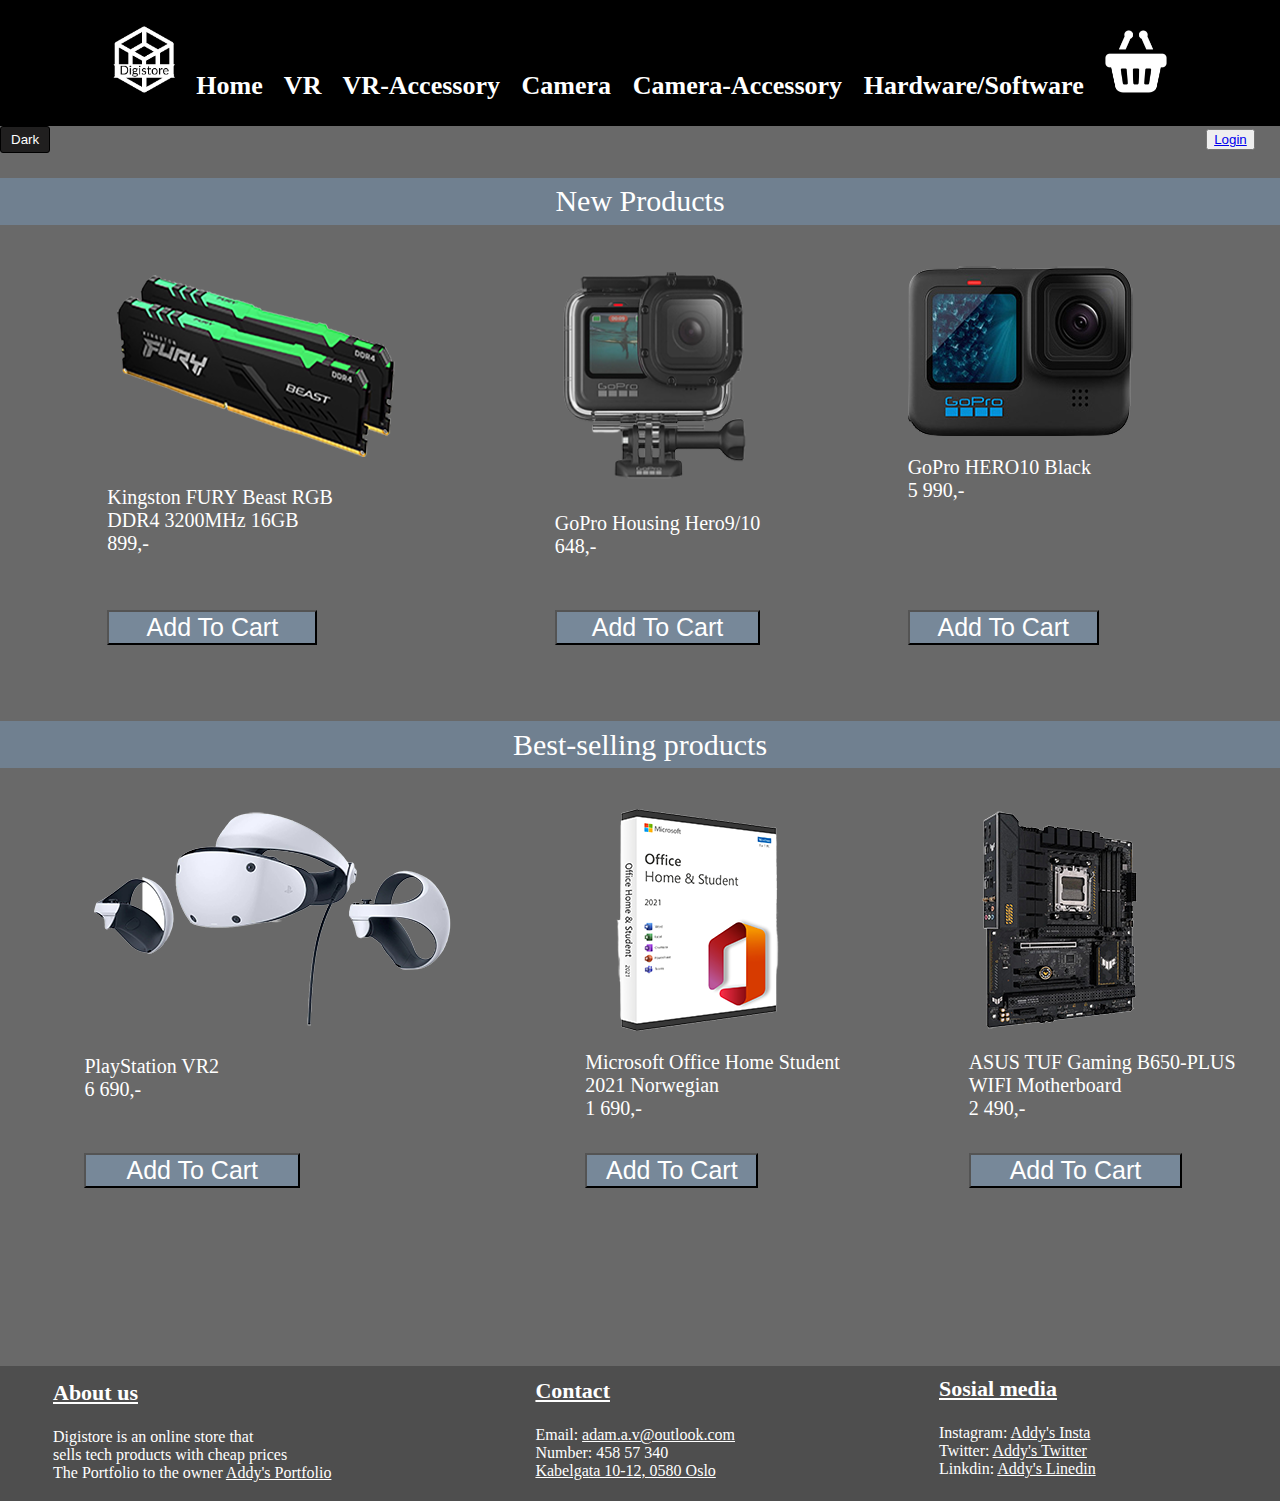
==== Index.html @ d6d9aece "new file:   .vscode/settings.json 	new file:   Bilder/Cart-white.png 	new file:   Bilder/Digistore-l" ====
<!DOCTYPE html>
<html lang="en">

<head>
    <link rel="stylesheet" href="style.css">
    <meta charset="UTF-8">
    <meta http-equiv="X-UA-Compatible" content="IE=edge">
    <meta name="viewport" content="width=device-width, initial-scale=1.0">
    <title>Digistore</title>
    <link rel="icon" type="image/x-icon" href="Bilder/Digistore-logos/Digistore-logos_white.png">
</head>

<body class="scroll">
    <button  type="button" class="collapsible">Menu</button>
    <div class="head">
        <header>
            <img id="Logo" src="Bilder/Digistore-logos/Digistore-logos_white.png" alt="Digistore-logos">
            <a href="Index.html">Home</a>
            <a href="VRs.html">VR</a>
            <a href="VR-Accessory.html">VR-Accessory</a>
            <a href="Cameras.html">Camera</a>
            <a href="Camera-Accessory.html">Camera-Accessory</a>
            <a href="Hardware&Software.html">Hardware/Software</a>
            <a id="CA" href="Cart.html"><img src="Bilder/Cart-white.png" alt="cart" id="cart"><p>Cart</p></a>
        </header>
    </div>

    <button id="dark" onclick="dark()">Dark</button>
    <button id="Login"><a href="index.php">Login</a></button>

    <h2>New Products</h2>
    <div id="Nye-Produkter">
        <div id="RAM">
            <ul class="Produkt">
                <img src="Bilder/Produkter/RAM-16g.png" alt="RAM-16g">
                <p> Kingston FURY Beast RGB <br> DDR4 3200MHz 16GB <br>
                    899,-
                </p>
                <br> <button id="RAM16" >Add To Cart</button>
            </ul>
        </div>

        <div class="GOpro-case">
            <ul class="Produkt">
                <img src="Bilder/Produkter/GOpro-case.png" alt="GOpro-case">
                <p>GoPro Housing Hero9/10
                    <br> 648,-
                </p>
                <br> <button id="GOpro-case" >Add To Cart</button>
            </ul>
        </div>

        <div id="GOPRO">
            <ul class="Produkt">
                <img id="pro" src="Bilder/Produkter/GOpro.png" alt="GOpro">
                <p> GoPro HERO10 Black
                <br> 5 990,-
                </p>
                <button id="GOPRO" style="margin-right: 15%;">Add To Cart</button>
            </ul>
        </div>
    </div>
    <br>
    <br>
    <h2>Best-selling products</h2>
    <div id="Mest-Produkter">
        <div id="Play">
            <ul class="Produkt1"> <img src="Bilder/Produkter/VR4.png" alt="PlayStation VR2 6 690,-">
                <p> PlayStation VR2
                    <br> 6 690,-
                </p>
                <br> <button id="PSVR2" style="margin-right: 42%;">Add To Cart</button>
            </ul>
        </div>

        <div id="Ti">
            <ul class="Produkt1">
                <img src="Bilder/Produkter/Windos10.png" alt="Microsoft Office Home Student 2021 Norwegian 1 690,-">
                <p>Microsoft Office Home Student
                    <br> 2021 Norwegian
                    <br> 1 690,-
                </p>
                <button id="Soft" style="margin-right: 32%;">Add To Cart</button>
            </ul>
        </div>

        <div id="Kort">
            <ul class="Produkt1">
                <img src="Bilder/Produkter/Hovedkort.png" alt="ASUS TUF Gaming B650-PLUS WIFI Motherboard 2 490,-">
                <p>ASUS TUF Gaming B650-PLUS
                    <br> WIFI Motherboard
                    <br> 2 490,-
                </p>
                <button id="Motherboard" style="margin-right: 20%;">Add To Cart</button>
            </ul>
        </div>
    </div>
    <br>
    <br>
    <br>
    <br>
    <br>
    <br>
    <br>
    <br>
    <br>


    <div id="banner">
        <table>
            <td>
                <div id="OM">
                    <h3>About us</h3>
                    <p>Digistore is an online store that <br> sells tech products with cheap prices <br>
                        The Portfolio to the owner <a href="My_work.html">Addy's Portfolio</a> </p>
                </div>
            </td>
            <td>
                <div id="KON">
                    <h3>Contact</h3>
                    <p>Email: <a href="mailTo: adam.a.v@outlook.com">adam.a.v@outlook.com</a><br>
                        Number: 458 57 340 <br>
                        <a href="https://www.google.com/maps?q=Kabelgata+10-12,+0580+Oslo&z=15" target="_blank"
                            arria-label="Kabelgata 10-12, 0580 Oslo - Open link"> <span>Kabelgata 10-12, 0580
                                Oslo</span></a>
                    </p>
                </div>
            </td>
            <td>
                <div id="SOS">
                    <h3>Sosial media</h3>
                    <p>
                        Instagram: <a href="https://www.instagram.com/adamahmed05/" target="_blank">Addy's Insta</a><br>
                        Twitter: <a href="https://twitter.com/005_addy" target="_blank">Addy's Twitter</a><br>
                        Linkdin: <a href="https://www.linkedin.com/in/adam-virk-579bb01aa/" target="_blank">Addy's
                            Linedin</a>
                    </p>
                </div>
            </td>
        </table>
    </div>


    <script src="script.js"></script>
</body>

</html>
---- style.css ----
/*genearlt*/

html,
body {
    margin: 0;
    padding: 0;
    background-color: #696969;
    scrollbar-width: none;
    font-family: "Segoe UI";
}

label {
    color: #ffffff;
}

.contain {
    padding: 16px;
}

form {
    margin-left: 30%;
}

input[type=text],
input[type=password],
input[type=tel],
input[type=number] {
    width: 50%;
    padding: 12px 20px;
    margin: 8px 0;
    display: inline-block;
    border: 1px solid #ccc;
    box-sizing: border-box;
}

.button {
    background-color: #000000;
    color: white;
    padding: 14px 20px;
    margin: 8px 0;
    border: none;
    cursor: pointer;
    width: 20%;
}

.button:hover {
    opacity: 0.8;
}

.scroll {
    overflow-y: scroll;
    /* Add the ability to scroll */
}

/* Hide scrollbar for Chrome, Safari and Opera */
.scroll::-webkit-scrollbar {
    display: none;
}

/* Hide scrollbar for IE, Edge and Firefox */
.scroll {
    -ms-overflow-style: none;
    /* IE and Edge */
    scrollbar-width: none;
    /* Firefox */
}

.head header {
    background-color: #000000;
    padding: 2%;
    word-spacing: 0.4cm;
    font-weight: bold;
    font-size: 26px;
    text-align: center;
}



.head a {
    text-decoration: none;
    color: #ffffff;

}

.head a:hover {
    color: rgb(49, 49, 49);
}

#Logo {
    width: 5%;
    height: 5%;
}

#cart {
    width: 5%;
    height: 5%;
}

#CA p {
    display: none;
}

hr {
    height: 1px;
    border: none;
    background-color: #696969;
}

#banner {
    background-color: #4e4e4e;

}

#banner a {
    color: #ffffff;
}

#banner a:hover {
    color: #778899;
}

#banner h3 {
    margin-top: 2%;
    color: #ffffff;
    font-size: 22px;

    text-decoration: underline;
}

#banner p {
    color: #ffffff;
    font-size: 16px;

}


#OM h3 {
    margin-left: 50px;

}

#OM p {
    margin-left: 50px;
    margin-right: 200px;

}

#KON p {
    margin-right: 200px;
}

.collapsible {
    display: none;
}

#Login {
    margin-left: 90%;
}

@media screen and (max-width: 414px) {
    #banner h3 {
        font-size: 15px;
        margin-top: 2%;
    }

    #banner p {
        font-size: 13px;
    }

    #OM h3 {
        margin-left: 10px;

    }

    #OM p {
        margin-left: 10px;
        margin-right: -2px;

    }

    #KON p {
        margin-right: 21px;
    }

    #OM {
        width: 180px;
    }

    #KON {
        width: 135px;
    }

    #SOS {
        width: 100px;
    }

    .head {
        padding: 0 18px;
        display: none;
        overflow: hidden;
        background-color: #000000
    }

    #cart {
        display: none;
    }

    #CA p {
        display: block;
    }

    #Logo {
        display: none;
    }

    .head header {
        word-spacing: 0%;
        font-size: 20px;
        display: flex;
        flex-direction: column;
    }

    .collapsible {
        background-color: #000000;
        color: #ffffff;
        cursor: pointer;
        padding: 20px;
        width: 100%;
        border: none;
        text-align: left;
        outline: none;
        font-size: 15px;
        display: block;
    }


    .active,
    .collapsible:hover {
        background-color: #000000;
    }
}

.dark {
    background-color: black;
    color: white;

}

.dark a {
    color: rgb(255, 255, 255);
}

.dark a:hover {
    color: #000000;
}

.dark header {
    background-color: #111111;
    color: #ffffff;
}

.dark h2 {
    background-color: #201f1f;
}

.dark td {
    color: black;
}

#dark {
    background-color: #201f1f;
    border: #000000 1px solid;
    padding: 5px 10px;
    color: #ffffff;
    text-decoration: none;
    border-radius: 3px;
    cursor: pointer;

}

.dark #banner {
    background-color: #111111;
}

.dark button {
    background-color: #201f1f;
}




@media screen and (min-width: 2560px) {
    .head header {
        font-size: 29px;
        word-spacing: 2cm;
        text-align: center;
    }

}



/*HJem*/



h2 {
    background-color: #708090;
    color: #ffffff;
    margin-left: 0%;
    margin-right: 0%;

    font-weight: normal;
    font-size: 30px;
    text-align: center;
    padding: 0.5%;

}

#Nye-Produkter {
    display: flex;
    justify-content: space-evenly;
}

#Nye-Produkter ul {
    margin-left: -40px;
    margin-right: 40px;
    list-style: inline;
}

#RAM16 {
    margin-right: 30%;
}

.Produkt {
    display: flex;
    flex-direction: column;
    height: 379px;
}

.Produkt button {
    font-size: 25px;
    color: #ffffff;
    background-color: #778899;
    margin-top: auto;
}

.Produkt p {
    color: #ffffff;

    font-size: 20px;
}

#Mest-Produkter {
    display: flex;
    justify-content: space-around;
}

#Mest-Produkter ul {
    margin-left: 0px;
    margin-right: 0px;
    list-style: inline;
}

.Produkt1 {
    display: flex;
    flex-direction: column;
    height: 379px;
}

.Produkt1 p {
    color: #ffffff;

    font-size: 20px;
}

.Produkt1 button {
    flex-direction: column;
    font-size: 25px;
    color: #ffffff;
    background-color: #778899;
    margin-top: auto;
}

#Play img {
    width: 372px;
    height: 226px;
}

#Ti img {
    width: 227px;
    height: 222px;
}

#Kort img {
    width: 185px;
    height: 222px;
}

@media screen and (max-width: 414px) {
    h2 {
        font-size: 20px;
        padding: 0.5%;
    }



    #Nye-Produkter {
        flex-direction: column;
    }

    #Nye-Produkter ul {
        margin-left: 20px;
        margin-right: 0px;
        list-style: inline;
    }

    .Produkt button {
        font-size: 18px;
    }

    .Produkt p {
        font-size: 20px;
    }

    #RAM img {
        width: 60%;
        height: 50%;
    }

    #RAM16 {
        margin-right: 50%;
    }

    .GOpro-case img {
        width: 60%;
        height: 60%;
    }

    .GOpro-case button {
        margin-right: 50%;
    }

    #pro {
        width: 70%;
        height: 50%;
    }



    .Produkt1 p {
        font-size: 15px;
    }

    .Produkt1 button {
        font-size: 16px;
    }


    #Mest-Produkter {
        flex-direction: column;
    }

    #Play img {
        width: 70%;
        height: 60%;
    }

    #Ti img {
        width: 70%;
        height: 70%;
    }

    #Kort img {
        width: 70%;
        height: 70%;
    }


}

/*VR*/

.VR {
    display: flex;
    flex-direction: column;
}

.VR img {
    float: left;
}

.VR p {
    color: #ffffff;

    font-size: 25px;
    padding-top: 5.5%;
    margin-left: 35%;
}

.VR button {
    margin-left: 45%;
    font-size: 25px;
    color: #ffffff;
    background-color: #778899;
}

.Info {
    margin-right: 300px;
}

.popup {
    font-size: 20px;
    color: #ffffff;
}

.popup {
    position: relative;
    display: inline-block;
    cursor: pointer;
}


.popup .popuptext {
    font-size: 16px;
    visibility: hidden;
    width: 350px;
    background-color: #555;
    color: #fff;
    text-align: center;
    border-radius: 6px;
    padding: 8px 0;
    position: absolute;
    z-index: 1;
    bottom: 125%;
    left: 50%;
    margin-left: -80px;
}


.popup .popuptext::after {
    content: "";
    position: absolute;
    top: 100%;
    left: 50%;
    margin-left: -5px;
    border-width: 5px;
    border-style: solid;
    border-color: #555 transparent transparent transparent;
}


.popup .show {
    visibility: visible;
    -webkit-animation: fadeIn 1s;
    animation: fadeIn 1s
}

@media screen and (min-width: 2560px) {
    .VR {
        margin-left: 20%;
    }

    .VR img {
        width: 25%;
    }

    .VR p {
        font-size: 30px;
        margin-left: 27%;

    }

    .VR button {
        font-size: 30px;
        margin-left: 25%;
    }

    .popup {
        font-size: 30px;
    }

    .popup .popuptext {
        font-size: 23px;
    }
}

@media screen and (max-width: 414px) {

    .VR img {
        width: 60%;
    }

    .VR p {
        margin-left: 35%;
        font-size: 17px;

    }

    .VR button {
        margin-left: 2%;
        font-size: 20px;
    }

    .popup {
        font-size: 20px;
    }

    .popup .popuptext {
        font-size: 13px;
    }
}

/*VR-Tilbehør*/



.VR-Tilbehør {
    display: flex;
    flex-direction: column;
}

.VRs img {
    float: left;
}

.VR-Tilbehør p {
    color: #ffffff;

    font-size: 25px;
    padding-top: 8%;
    margin-left: 30%;
}

.VR-Tilbehør button {
    margin-left: 55%;
    flex-direction: column;
    font-size: 25px;
    color: #ffffff;
    background-color: #778899;
}

@media screen and (min-width: 2560px) {
    .VR-Tilbehør {
        margin-left: 20%;
    }

    .VR-Tilbehør p {
        margin-left: 25%;
        padding-top: 5%;
    }

    .VR-Tilbehør button {
        margin-left: 40%;
    }

    #Strap img {
        width: 16%;
    }

    #utstyr img {
        width: 19%;
    }

    #bateri img {
        width: 14%;
    }

    #Case img {
        width: 17%;
    }

    #Sense img {
        width: 18%;
    }
}

@media screen and (max-width: 414px) {
    .VR-Tilbehør {
        margin-left: 1%;
    }

    .VR-Tilbehør p {
        margin-left: 60%;
        padding-top: 5%;
    }

    .VR-Tilbehør button {
        margin-left: 15%;
        font-size: 20px;
    }

    #Strap img {
        width: 50%;
    }

    #utstyr img {
        width: 55%;
    }

    #bateri img {
        width: 45%;
    }

    #Case img {
        width: 50%;
    }

    #Sense img {
        width: 50%;
    }
}

/*Kamera*/



.Ca img {
    float: left;
}

.Kamera img {
    display: flex;
    flex-direction: column;
}

.Kamera p {
    color: #ffffff;

    font-size: 25px;
    margin-left: 23%;
    padding-top: 3%;
}

.Kamera button {
    margin-left: 40%;
    flex-direction: column;
    font-size: 25px;
    color: #ffffff;
    background-color: #778899;
}

@media screen and (min-width: 2560px) {
    .Kamera {
        margin-left: 20%;
    }

    .Kamera p {
        padding-top: 6%;
        margin-left: 18%;
    }

    .Kamera button {
        margin-left: 30%;
    }



    #GOPRO p {
        padding-top: 4%;
    }

    #Sony img {
        width: 16%;
    }

    #Sony p {
        padding-top: 3%;
    }

    #Camon img {
        width: 15%;
    }

    #Fujifilm img {
        width: 11%;
    }

    #Fujifilm p {
        padding-top: 5%;
    }

    #ZV img {
        width: 15%;
    }
}

@media screen and (max-width: 414px) {
    .Kamera {
        margin-left: 1%;
    }

    .Kamera p {
        padding-top: 6%;
        margin-left: 50%;
    }

    .Kamera button {
        margin-left: 20%;
        font-size: 20px;
    }

    #GOPRO img {
        width: 50%;
    }

    #GOPRO p {
        padding-top: 5%;
    }

    #Sony img {
        width: 45%;
    }

    #Sony p {
        padding-top: -6%;
    }

    #Camon img {
        width: 50%;
    }

    #Fujifilm img {
        width: 45%;
    }

    #Fujifilm p {
        padding-top: 5%;
    }

    #ZV img {
        width: 60%;
    }
}

/*Kamera-Tilbehør*/



.Kamera-Tilbehør {
    display: flex;
    flex-direction: column;
}

.Ass img {
    float: left;
}

.Kamera-Tilbehør p {
    color: #ffffff;
    font-size: 25px;
    margin-left: 23%;
    padding-top: 5%;
}

.Kamera-Tilbehør button {
    display: flex;
    margin-left: 52%;
    flex-direction: column;
    font-size: 25px;
    color: #ffffff;
    background-color: #778899;
}

@media screen and (min-width: 2560px) {
    .Kamera-Tilbehør {
        margin-left: 20%;
    }

    .Kamera-Tilbehør p {
        padding-top: 3%;
        margin-left: 18%;
    }

    .Kamera-Tilbehør button {
        margin-left: 35%;
    }

    #Chesty img {
        width: 16%;
    }

    #Chesty p {
        padding-top: 8%;
        margin-left: 19%;
    }

    #case img {
        width: 13%;
    }

    #bag img {
        width: 17%;
    }

    #lens img {
        width: 14%;
    }

    #Shotgun img {
        width: 13%;
    }
}

@media screen and (max-width: 414px) {
    .Kamera-Tilbehør button {
        margin-left: 52%;
        font-size: 20px;
    }

    #Chesty img {
        width: 50%;
    }

    #case img {
        width: 45%;
    }

    #bag img {
        width: 50%;
    }

    #lens img {
        width: 40%;
    }

    #Shotgun img {
        width: 40%;
    }
}

/*Hardware&Software*/



.ware p {
    color: #ffffff;

    font-size: 25px;
    margin-left: 26%;
    padding-top: 8%;
}

.ware button {
    margin-left: 50%;
    flex-direction: column;
    font-size: 25px;
    color: #ffffff;
    background-color: #778899;
}

.ware {
    display: flex;
    flex-direction: column;
}

.ware img {
    float: left;
}

#Hovedkort img {
    width: 19%;
}

#ram img {
    width: 23%;
}

#Windos10 img {
    width: 23%;
}

#Adobe img {
    width: 21%;
}

#Samsung img {
    width: 24%;

}

#Samsung p {
    padding-top: 3%;
}

@media screen and (min-width: 2560px) {
    #Hovedkort img {
        width: 16%;
    }

    #ram img {
        width: 22%;
    }

    #Windos10 img {
        width: 20%;
    }

    #Adobe img {
        width: 16%;
    }

    .ware p {
        padding-top: 7%;
        margin-left: 24%;
    }

    .ware button {
        margin-left: 40%;
    }

    .ware {
        margin-left: 20%;
    }

    #Samsung img {
        width: 20%;
    }

    #Samsung p {
        padding-top: 4%;
    }
}



/* Cart */



#shopping-cart h1 {
    color: #ffffff;
    margin-left: 2%;

}

#shopping-cart table {
    background-color: #F0F0F0;
    height: 120px;
    border-collapse: collapse;
    width: auto;
    margin: auto;
}

#shopping-cart table td {
    background-color: white;
    border: 2px solid black;
    padding: 5px;

    text-decoration: none;
}

#shopping-cart table tr {
    background-color: white;
    border: 4px solid black;
    padding: 5px;

    text-decoration: none;
}

#btnEmpty {
    background-color: #ffffff;
    border: #d00000 1px solid;
    padding: 5px;
    color: #d00000;
    float: right;
    text-decoration: none;
    border-radius: 3px;
    margin: 10px 39px;
    cursor: pointer;

}

#sum table {
    margin-right: 190px;
    margin-top: -120px;
    border-collapse: collapse;
}
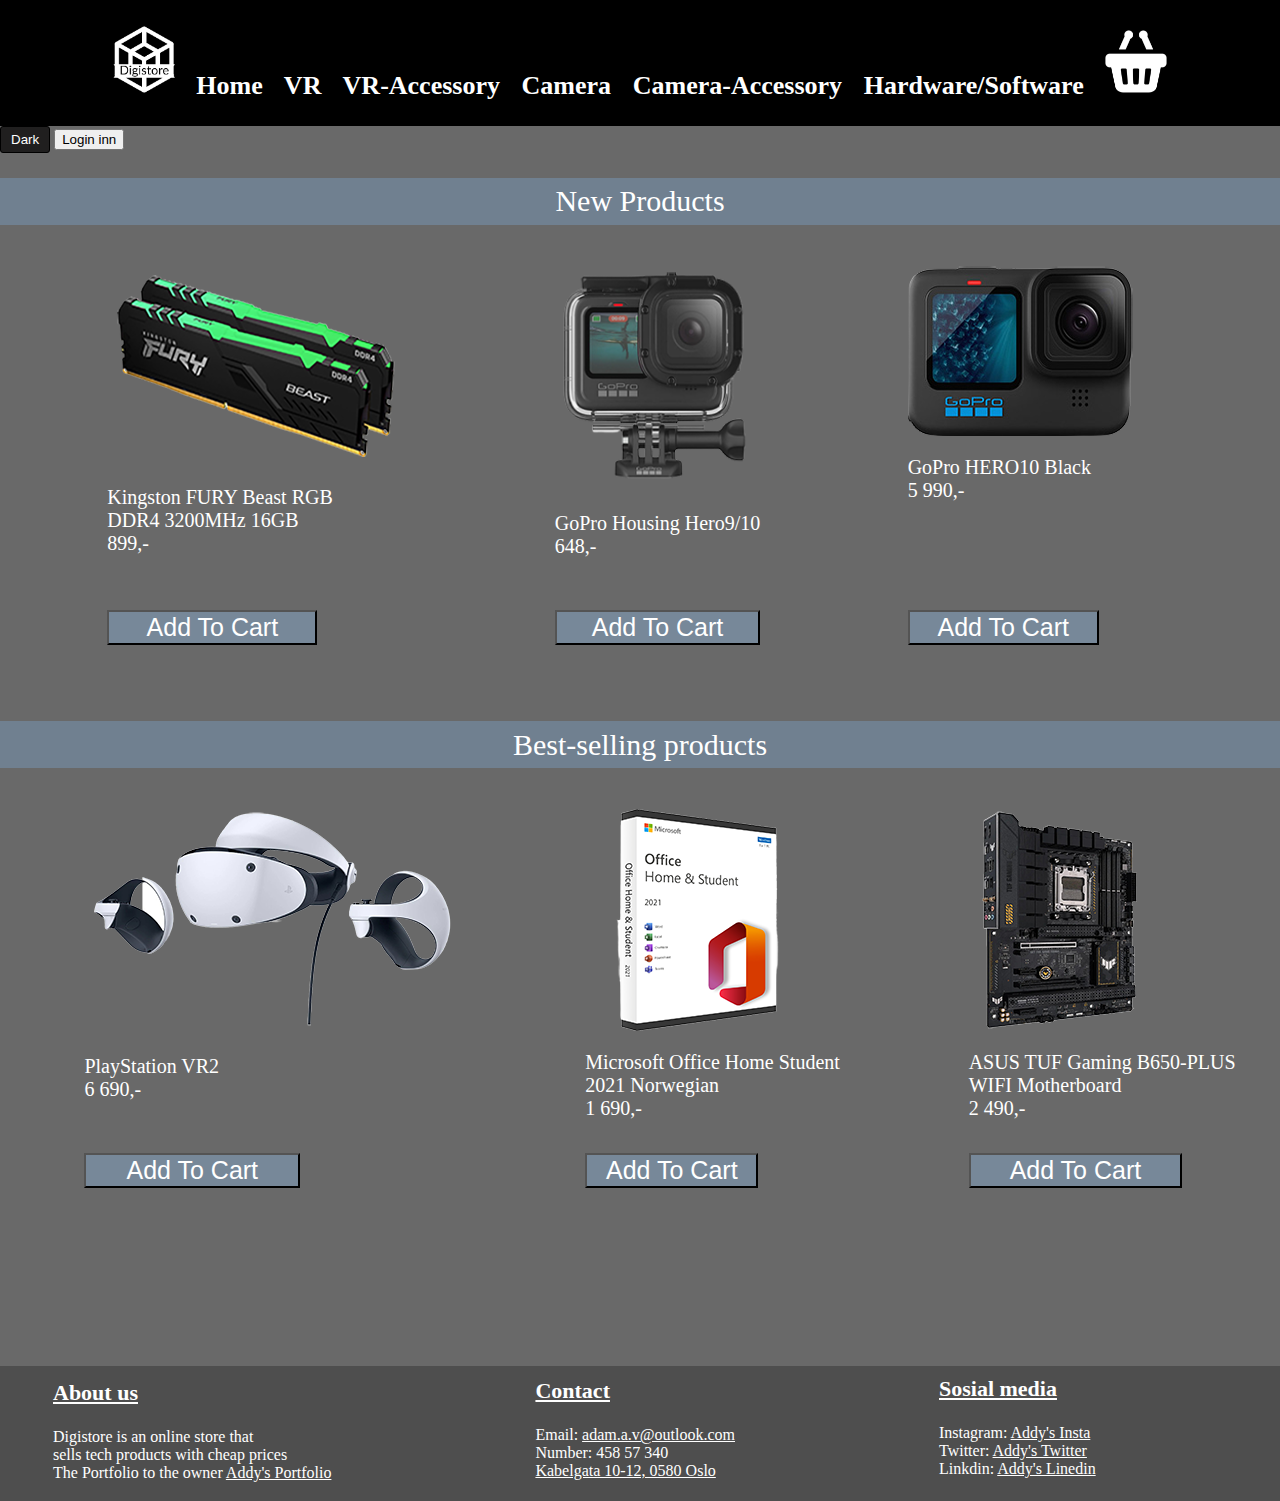
==== commit ef420771: "modified:   Bilder/Cart-white.png 	modified:   Bilder/Cart-white.png 	modified:   Bilder/Cart-white." ====
--- a/Index.html
+++ b/Index.html
@@ -10,7 +10,7 @@
     <link rel="icon" type="image/x-icon" href="Bilder/Digistore-logos/Digistore-logos_white.png">
 </head>
 
-<body class="scroll">
+<body>
     <button  type="button" class="collapsible">Menu</button>
     <div class="head">
         <header>
@@ -26,7 +26,9 @@
     </div>
 
     <button id="dark" onclick="dark()">Dark</button>
-    <button id="Login"><a href="index.php">Login</a></button>
+
+    <button id="redirectButton" >Login inn</button>
+    
 
     <h2>New Products</h2>
     <div id="Nye-Produkter">
--- a/style.css
+++ b/style.css
@@ -7,61 +7,6 @@
     background-color: #696969;
     scrollbar-width: none;
     font-family: "Segoe UI";
-}
-
-label {
-    color: #ffffff;
-}
-
-.contain {
-    padding: 16px;
-}
-
-form {
-    margin-left: 30%;
-}
-
-input[type=text],
-input[type=password],
-input[type=tel],
-input[type=number] {
-    width: 50%;
-    padding: 12px 20px;
-    margin: 8px 0;
-    display: inline-block;
-    border: 1px solid #ccc;
-    box-sizing: border-box;
-}
-
-.button {
-    background-color: #000000;
-    color: white;
-    padding: 14px 20px;
-    margin: 8px 0;
-    border: none;
-    cursor: pointer;
-    width: 20%;
-}
-
-.button:hover {
-    opacity: 0.8;
-}
-
-.scroll {
-    overflow-y: scroll;
-    /* Add the ability to scroll */
-}
-
-/* Hide scrollbar for Chrome, Safari and Opera */
-.scroll::-webkit-scrollbar {
-    display: none;
-}
-
-/* Hide scrollbar for IE, Edge and Firefox */
-.scroll {
-    -ms-overflow-style: none;
-    /* IE and Edge */
-    scrollbar-width: none;
     /* Firefox */
 }
 
@@ -151,10 +96,6 @@
 
 .collapsible {
     display: none;
-}
-
-#Login {
-    margin-left: 90%;
 }
 
 @media screen and (max-width: 414px) {
@@ -296,6 +237,23 @@
         text-align: center;
     }
 
+}
+
+
+
+/*Login*/
+
+
+
+input[type=text],
+input[type=password] {
+    width: 25%;
+    padding: 12px 20px;
+    margin-left: 25px;
+    margin: 10px 0;
+    display: inline-block;
+    border: 1px solid #ccc;
+    box-sizing: border-box;
 }
 
 
